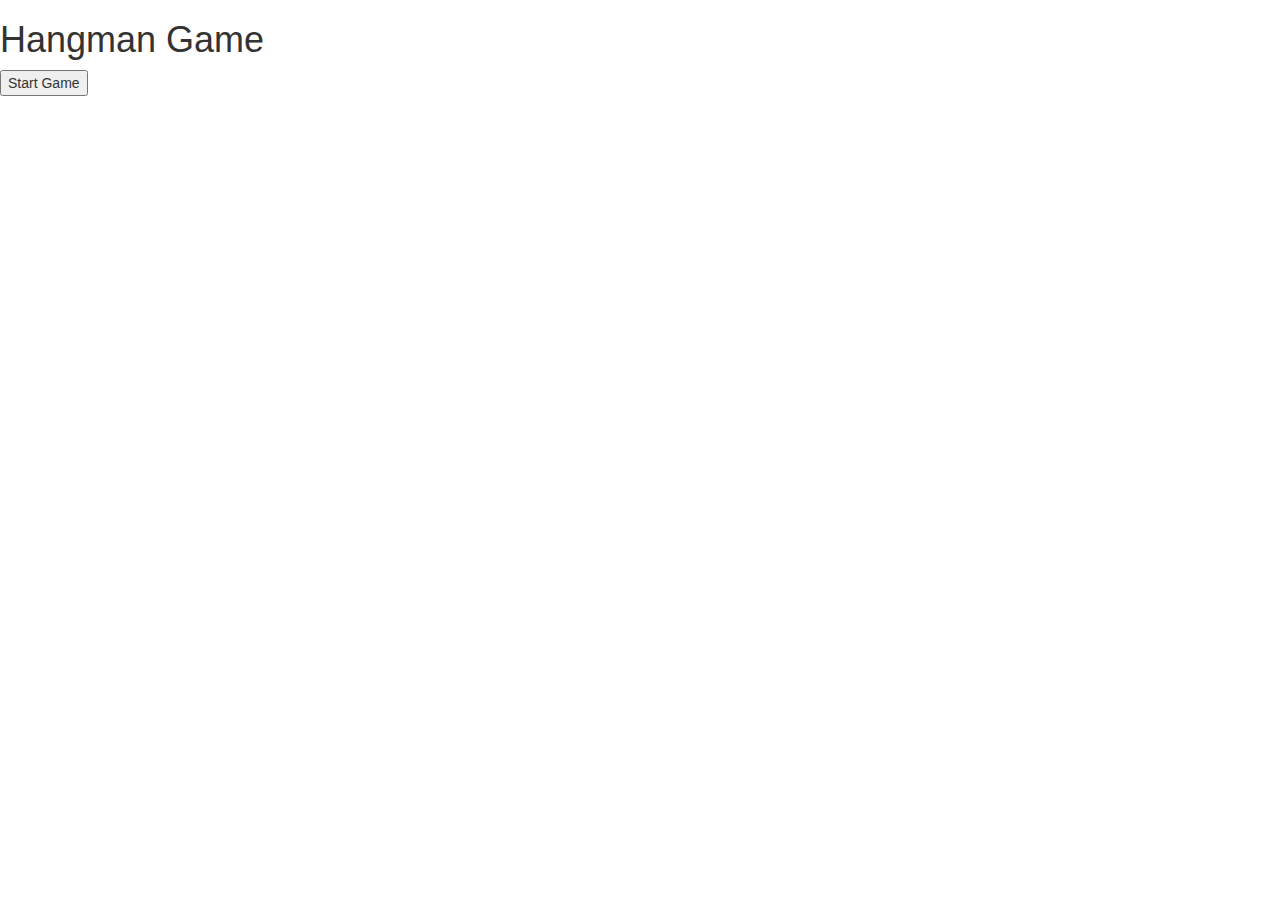
==== index.html @ 1edc6ff9 "some logic for the game basics" ====
<!DOCTYPE html>
<html>
    <title>Hangman Game</title>
    <link type="stylesheet" rel="text/css" href="css/reset.css">
    <link type="stylesheet" rel="text/css" href="css/styles.css">
    <link rel="stylesheet" href="https://maxcdn.bootstrapcdn.com/bootstrap/3.3.7/css/bootstrap.min.css" integrity="sha384-BVYiiSIFeK1dGmJRAkycuHAHRg32OmUcww7on3RYdg4Va+PmSTsz/K68vbdEjh4u" crossorigin="anonymous">
    <script src="http://code.jquery.com/jquery-3.3.1.min.js" integrity="sha256-FgpCb/KJQlLNfOu91ta32o/NMZxltwRo8QtmkMRdAu8=" crossorigin="anonymous"></script>
    <script src="https://maxcdn.bootstrapcdn.com/bootstrap/3.3.7/js/bootstrap.min.js" integrity="sha384-Tc5IQib027qvyjSMfHjOMaLkfuWVxZxUPnCJA7l2mCWNIpG9mGCD8wGNIcPD7Txa" crossorigin="anonymous"></script>
    <script src="js/game.js"></script>
    <body>
        <h1>Hangman Game</h1>
        <button id="start">Start Game</button>
        <div id="guesses"></div>
        <div id="word-divs"></div>
    </body>
    
</html>

<!-- onclick= "myFunction()" -->
---- css/styles.css ----
body {
background: red;
}
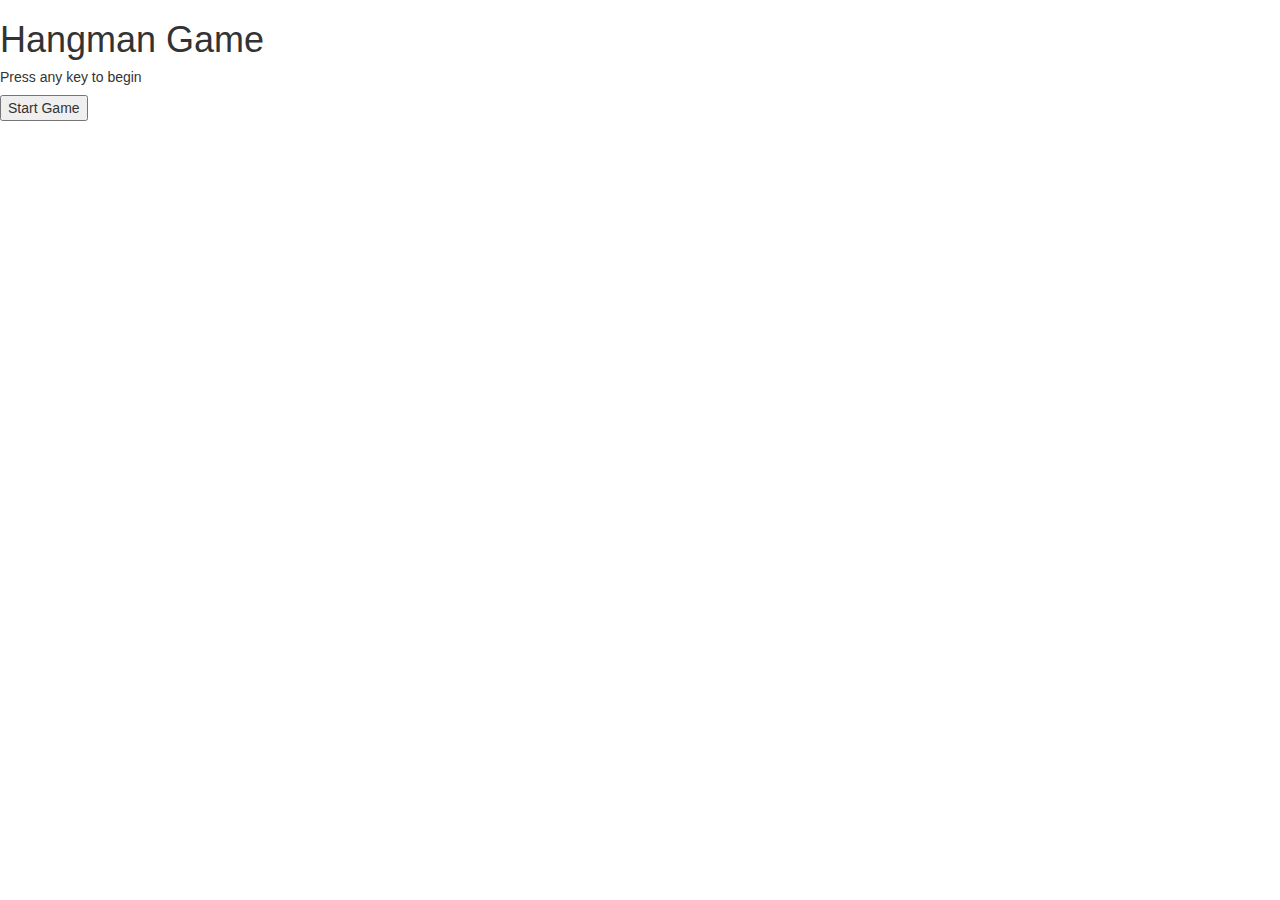
==== commit 86682dc8: "revised to avoid single function" ====
--- a/index.html
+++ b/index.html
@@ -1,17 +1,22 @@
 <!DOCTYPE html>
 <html>
     <title>Hangman Game</title>
-    <link type="stylesheet" rel="text/css" href="css/reset.css">
-    <link type="stylesheet" rel="text/css" href="css/styles.css">
+    <link rel="stylesheet" type="text/css" media="screen" href="css/reset.css"/>
+    <link rel="stylesheet" type="text/css" media="screen" href="css/styles.css"/>
     <link rel="stylesheet" href="https://maxcdn.bootstrapcdn.com/bootstrap/3.3.7/css/bootstrap.min.css" integrity="sha384-BVYiiSIFeK1dGmJRAkycuHAHRg32OmUcww7on3RYdg4Va+PmSTsz/K68vbdEjh4u" crossorigin="anonymous">
     <script src="http://code.jquery.com/jquery-3.3.1.min.js" integrity="sha256-FgpCb/KJQlLNfOu91ta32o/NMZxltwRo8QtmkMRdAu8=" crossorigin="anonymous"></script>
     <script src="https://maxcdn.bootstrapcdn.com/bootstrap/3.3.7/js/bootstrap.min.js" integrity="sha384-Tc5IQib027qvyjSMfHjOMaLkfuWVxZxUPnCJA7l2mCWNIpG9mGCD8wGNIcPD7Txa" crossorigin="anonymous"></script>
-    <script src="js/game.js"></script>
+   
     <body>
         <h1>Hangman Game</h1>
+        <div>
+            <h5>Press any key to begin</h5>
+        </div>
         <button id="start">Start Game</button>
         <div id="guesses"></div>
         <div id="word-divs"></div>
+       
+        <script src="js/game.js"></script>
     </body>
     
 </html>
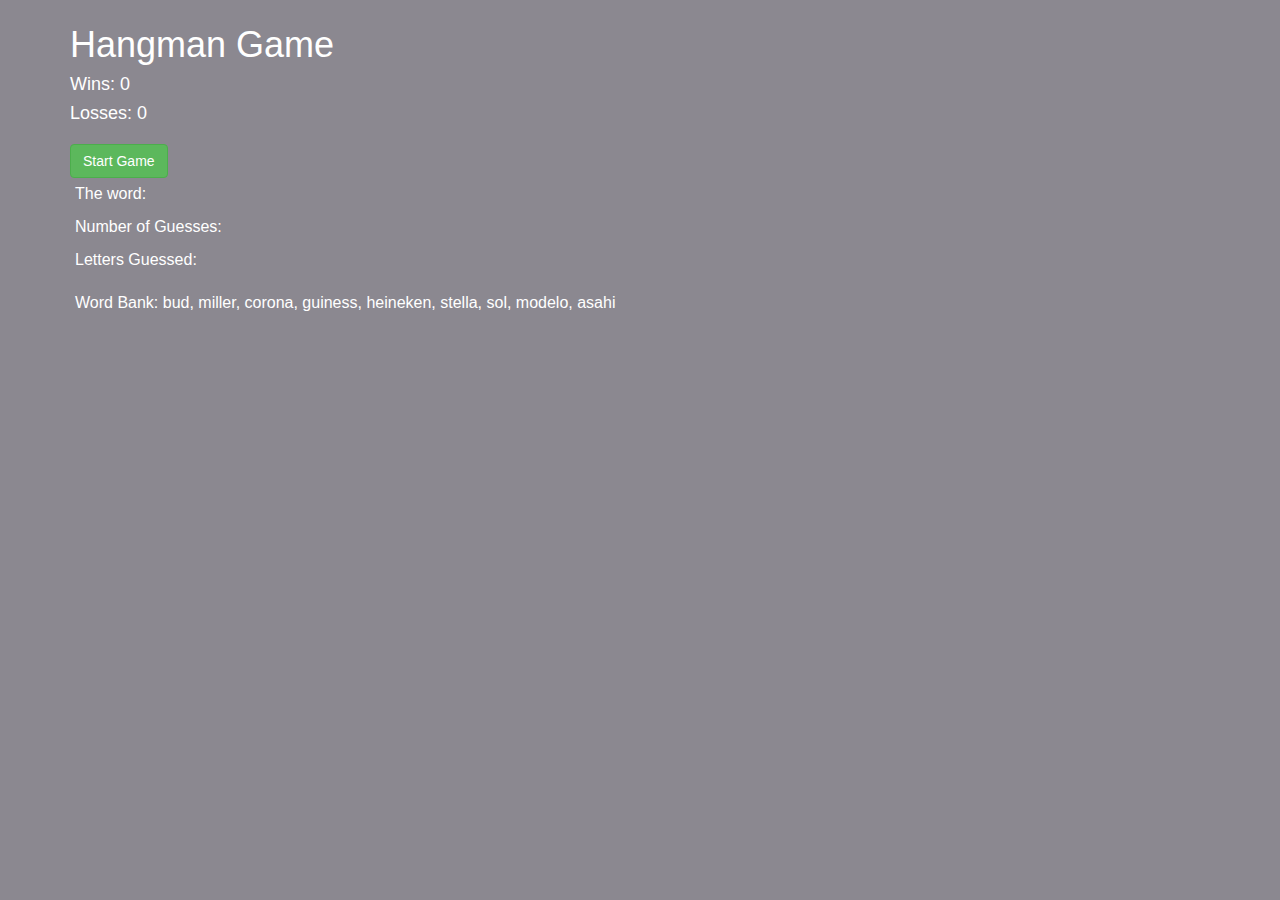
==== commit a1c6e820: "game updated" ====
--- a/index.html
+++ b/index.html
@@ -1,24 +1,42 @@
 <!DOCTYPE html>
 <html>
+
+<head>
     <title>Hangman Game</title>
-    <link rel="stylesheet" type="text/css" media="screen" href="css/reset.css"/>
-    <link rel="stylesheet" type="text/css" media="screen" href="css/styles.css"/>
-    <link rel="stylesheet" href="https://maxcdn.bootstrapcdn.com/bootstrap/3.3.7/css/bootstrap.min.css" integrity="sha384-BVYiiSIFeK1dGmJRAkycuHAHRg32OmUcww7on3RYdg4Va+PmSTsz/K68vbdEjh4u" crossorigin="anonymous">
-    <script src="http://code.jquery.com/jquery-3.3.1.min.js" integrity="sha256-FgpCb/KJQlLNfOu91ta32o/NMZxltwRo8QtmkMRdAu8=" crossorigin="anonymous"></script>
-    <script src="https://maxcdn.bootstrapcdn.com/bootstrap/3.3.7/js/bootstrap.min.js" integrity="sha384-Tc5IQib027qvyjSMfHjOMaLkfuWVxZxUPnCJA7l2mCWNIpG9mGCD8wGNIcPD7Txa" crossorigin="anonymous"></script>
-   
-    <body>
+    <link rel="stylesheet" type="text/css" media="screen" href="css/reset.css" />
+    <link rel="stylesheet" href="https://maxcdn.bootstrapcdn.com/bootstrap/3.3.7/css/bootstrap.min.css" integrity="sha384-BVYiiSIFeK1dGmJRAkycuHAHRg32OmUcww7on3RYdg4Va+PmSTsz/K68vbdEjh4u"
+        crossorigin="anonymous">
+    <script src="http://code.jquery.com/jquery-3.3.1.min.js" integrity="sha256-FgpCb/KJQlLNfOu91ta32o/NMZxltwRo8QtmkMRdAu8="
+        crossorigin="anonymous"></script>
+    <script src="https://maxcdn.bootstrapcdn.com/bootstrap/3.3.7/js/bootstrap.min.js" integrity="sha384-Tc5IQib027qvyjSMfHjOMaLkfuWVxZxUPnCJA7l2mCWNIpG9mGCD8wGNIcPD7Txa"
+        crossorigin="anonymous"></script>
+    <link rel="stylesheet" type="text/css" media="screen" href="css/styles.css" />
+</head>
+
+
+<body>
+
+    <div class="container">
         <h1>Hangman Game</h1>
+        <h4 class="win">Wins: 0</h4>
+        <h4 class="fail">Losses: 0</h4>
         <div>
-            <h5>Press any key to begin</h5>
+            <!-- <h5>Press any key to begin</h5> -->
         </div>
-        <button id="start">Start Game</button>
-        <div id="guesses"></div>
-        <div id="word-divs"></div>
-       
-        <script src="js/game.js"></script>
-    </body>
-    
+        <button type="button" class="btn btn-success" id="start">Start Game</button>
+        <div id="current-word">The word: </div>
+        <div id="guesses">Number of Guesses: </div>
+        <div id="user-guess">Letters Guessed: </div>
+        <div id="correct-word"></div>
+        <div id='wordBank'>Word Bank: bud, miller, corona, guiness, heineken, stella, sol, modelo, asahi</div>
+    </div>
+
+
+
+    <script src="js/game.js"></script>
+    <script src="js/frontEnd.js"></script>
+</body>
+
 </html>
 
 <!-- onclick= "myFunction()" -->--- a/css/styles.css
+++ b/css/styles.css
@@ -0,0 +1,33 @@
+
+body {
+    background-image: url("../images/background-board-brown-326311.jpg");
+    background-color: #8B8890;
+    height: 100vh;
+    background-position: center;
+    background-repeat: no-repeat;
+    background-size: cover;
+}
+h1, h4, p, div {
+    color: white;
+}
+
+div {
+    font-size: 16px;
+    padding: 5px;
+}
+
+
+#user-guess {
+    width: 500px;
+}
+
+.placeholder-style {
+    width: 15px;
+    
+    border-bottom: 2px solid white;
+    margin: 0 3px;
+}
+
+.letter {
+    display: inline-block;
+}